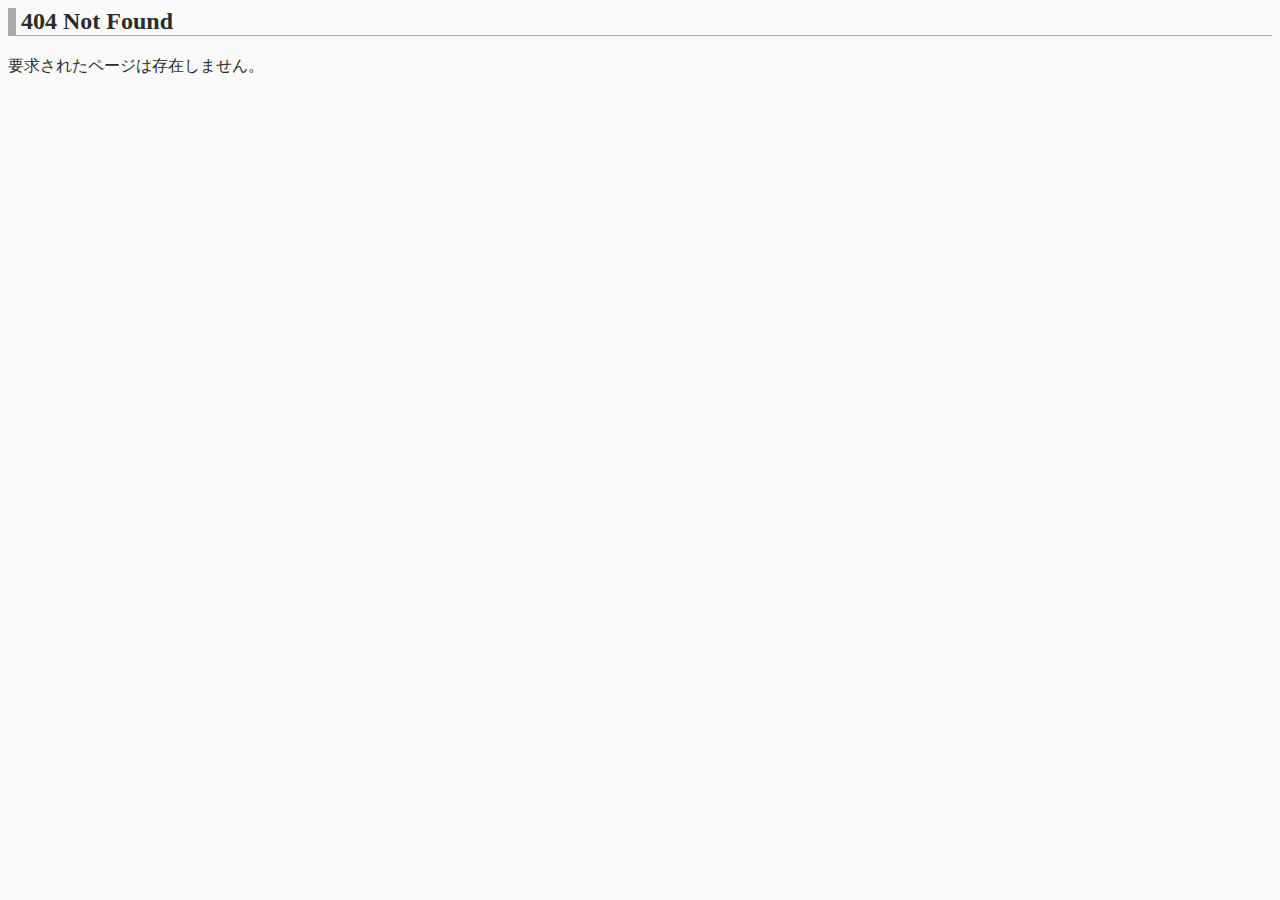
==== docs/index.html @ 91a39950 "First Version" ====
<html>
  <head>
    <title>Soruto Blog</title>
    <meta charset="utf-8">
    <link rel="stylesheet" href="styles/default.css">
    <script src="scripts/jquery-3.3.1.min.js"></script>
    <script src="scripts/marked.min.js"></script>
    <script src="scripts/soruto-blog.js"></script>
    </head>
    <body>
    <div id="article"></div>
    </body>
</html>
---- docs/styles/default.css ----
body{
    background:#fafafa;
    color:#2c2c2c;    
}
h2,h3{
    border-left:#aaaaaa 8px solid;
    border-bottom:#aaaaaa 1px solid;
    padding-left:5px;
}
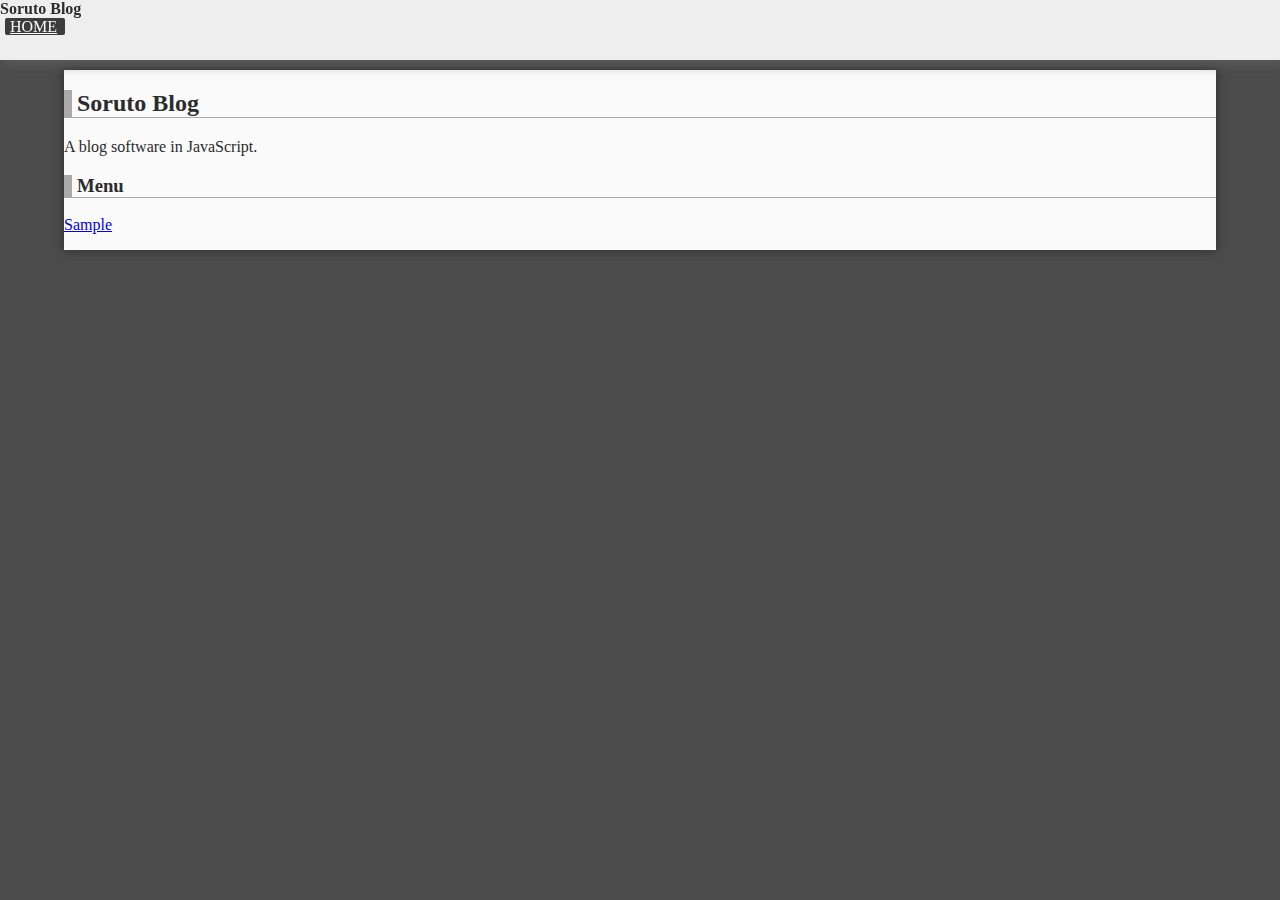
==== commit b5d1b6a2: "update" ====
--- a/docs/index.html
+++ b/docs/index.html
@@ -1,13 +1,14 @@
-<html>
+﻿<html>
   <head>
     <title>Soruto Blog</title>
     <meta charset="utf-8">
     <link rel="stylesheet" href="styles/default.css">
-    <script src="scripts/jquery-3.3.1.min.js"></script>
     <script src="scripts/marked.min.js"></script>
     <script src="scripts/soruto-blog.js"></script>
     </head>
     <body>
-    <div id="article"></div>
+	<div id="sorutoblog-menu-63108"><b>Soruto Blog</b><br><a href="?q=home">HOME</a></div>
+    <div id="sorutoblog-article-71536"></div>
+	<div id="sorutoblog-loader-25317"><img src="icons/load.gif"></div>
     </body>
 </html>
--- a/docs/styles/default.css
+++ b/docs/styles/default.css
@@ -1,9 +1,88 @@
 body{
-    background:#fafafa;
+    background:#4c4c4c;
     color:#2c2c2c;    
+}
+h1{
+    border-bottom:#aaaaaa 1px solid;
+    padding-left:5px;
 }
 h2,h3{
     border-left:#aaaaaa 8px solid;
     border-bottom:#aaaaaa 1px solid;
     padding-left:5px;
+}
+@media screen and (min-width:650px){
+#sorutoblog-menu-63108{
+	position:fixed;
+	width:100%;
+	height:60px;
+	top:0;
+	left:0;
+	z-index: 2;
+	box-shadow:4px 4px 10px #5c5c5c;
+	background:#eee;
+}
+	#sorutoblog-menu-63108 a{
+		color:#fafafa;
+		background:#3c3c3c;
+		padding-left:5px;
+		padding-right:8px;
+		border-radius:2px;
+		margin-left:5px;
+	}
+#sorutoblog-article-71536{
+	position:absolute;
+	width:90%;
+	top:70px;
+	left:0;
+	right: 0;
+	margin:auto;
+	background:#fafafa;
+	z-index: 1;
+	box-shadow:0px 0px 10px ;
+	overflow: auto;
+}
+#sorutoblog-loader-25317{
+	position:fixed;
+	width:50px;
+	height:50px;
+	top:0;
+	bottom:0;
+	left:0;
+	right:0;
+	margin:auto;
+}
+}
+@media screen and (max-width:650px){
+#sorutoblog-menu-63108{
+	position:fixed;
+	width:100%;
+	height:60px;
+	top:0;
+	left:0;
+	z-index: 2;
+	box-shadow:4px 4px 10px #5c5c5c;
+	background:#eee;
+}
+#sorutoblog-article-71536{
+	position:absolute;
+	width:95%;
+	top:70px;
+	left:0;
+	right: 0;
+	margin:auto;
+	background:#fafafa;
+	z-index: 1;
+	box-shadow:0px 0px 10px ;
+}
+#sorutoblog-loader-25317{
+	position:fixed;
+	width:50px;
+	height:50px;
+	top:0;
+	bottom:0;
+	left:0;
+	right:0;
+	margin:auto;
+}
 }